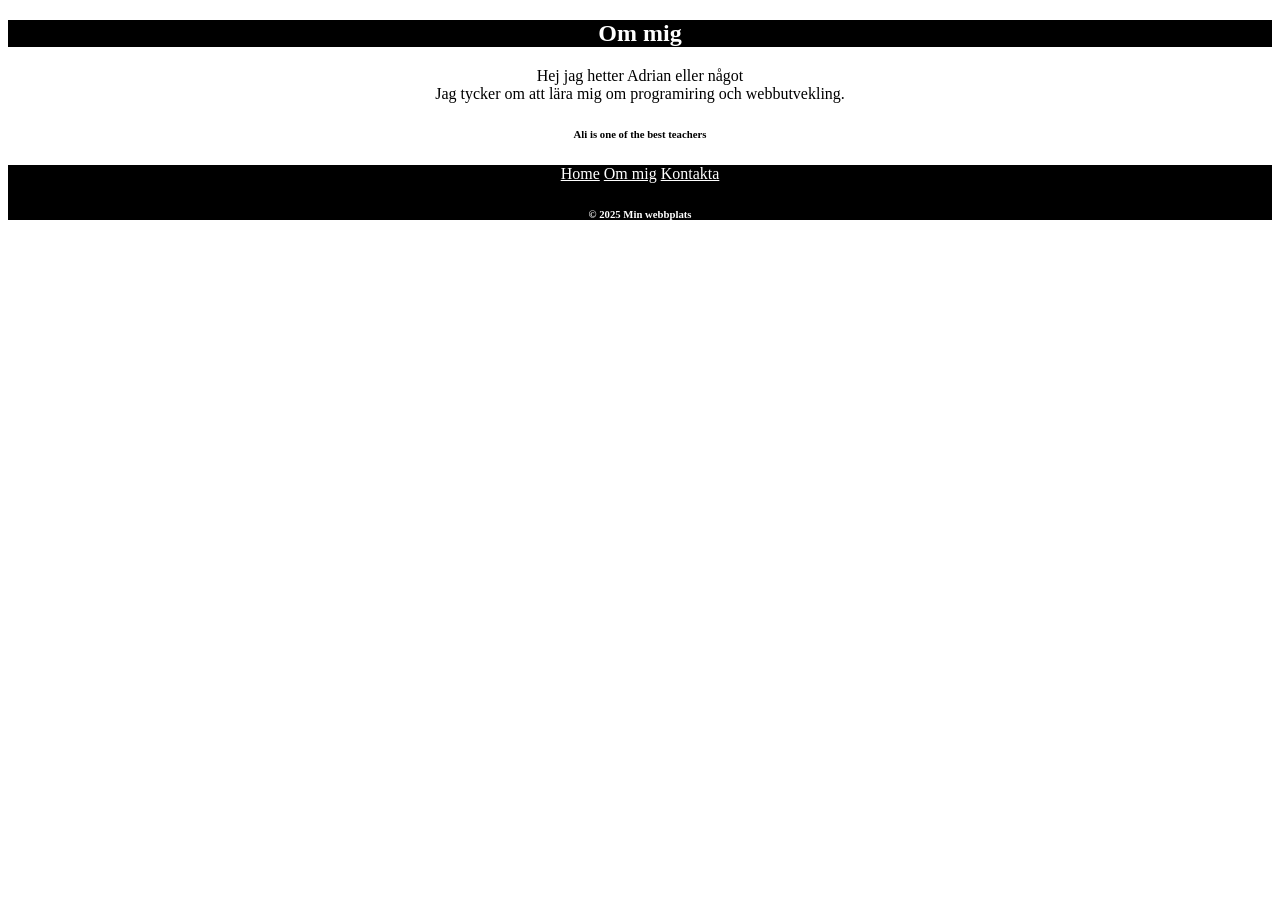
==== about.html @ d3eb4ae5 "Add files via upload" ====
<!DOCTYPE html>
<html lang="en">
<head>
    <meta charset="UTF-8">
    <meta name="viewport" content="width=device-width, initial-scale=1.0">
    <title>Document</title>
    <link rel="stylesheet" href="styls/styles.css">
</head>
<body>
    <header class="bbg cent wt">
        <h2>Om mig</h2>
    </header>
    <main>
        <section class="cent">
        <p>
            Hej jag hetter Adrian eller något
            <br>Jag tycker om att lära mig om programiring och webbutvekling.
            <h6>Ali is one of the best teachers</h6> 
            
        </p>
        </section>
    </main>
    <footer class="bbg cent wt">
        <nav>
            <a class="wt" href="index.html">Home</a>
            <a class="wt" href="about.html">Om mig</a>
            <a class="wt" href="contact.html">Kontakta</a>
        </nav>
        <h6>© 2025 Min webbplats</h6>
    </footer>
</body>
</html>
---- styls/styles.css ----
.bbg {
 background-color: black;
}
.wt{
color: white;
}
.cent{
text-align: center;
}
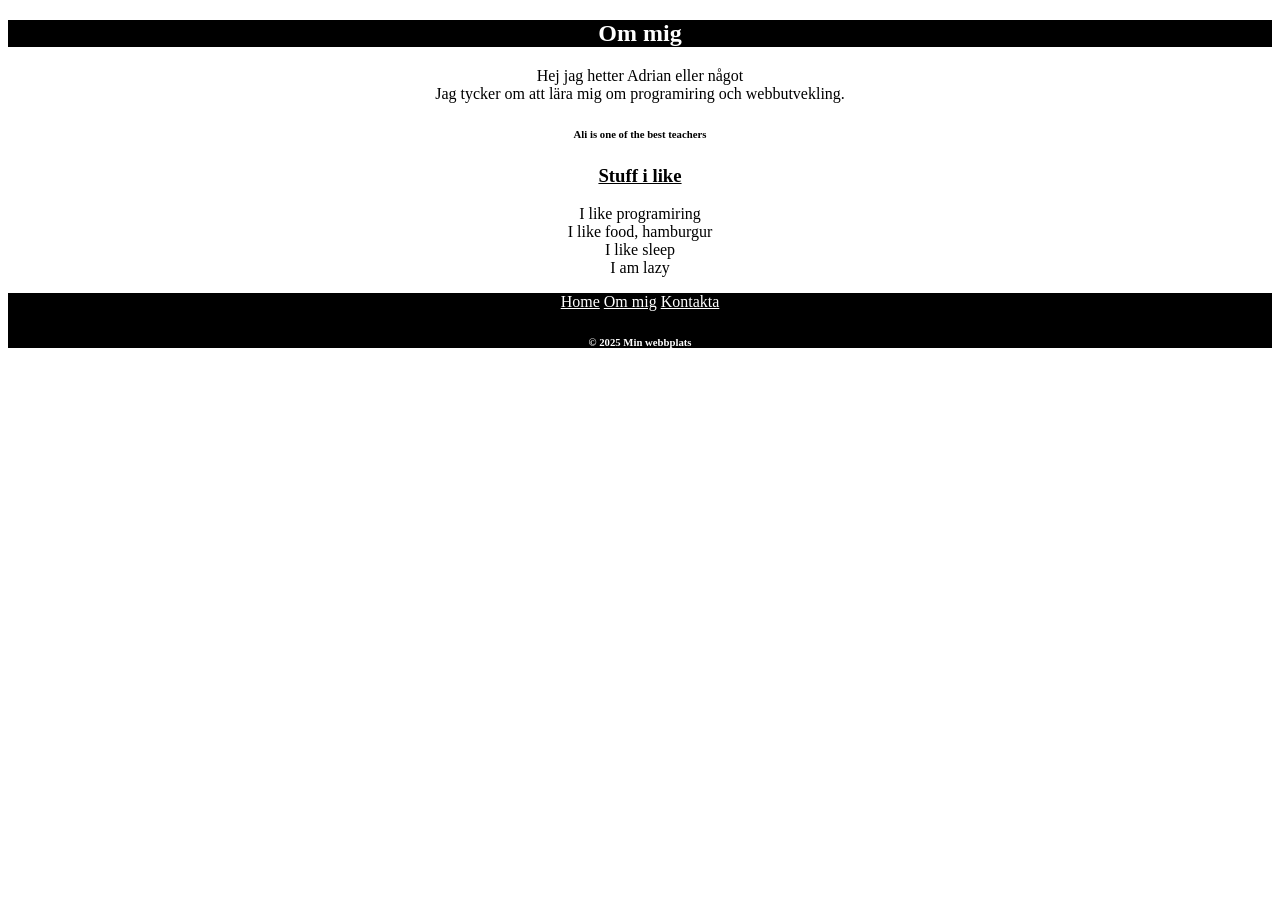
==== commit c70e6360: "Add files via upload" ====
--- a/about.html
+++ b/about.html
@@ -16,8 +16,16 @@
             Hej jag hetter Adrian eller något
             <br>Jag tycker om att lära mig om programiring och webbutvekling.
             <h6>Ali is one of the best teachers</h6> 
-            
         </p>
+        </section>
+        <section class="cent">
+            <h3><u>Stuff i like</u></h3>
+            <P>
+                I like programiring <br>
+                I like food, hamburgur <br>
+                I like sleep <br>
+                I am lazy
+            </P>
         </section>
     </main>
     <footer class="bbg cent wt">
--- a/styls/styles.css
+++ b/styls/styles.css
@@ -7,3 +7,6 @@
 .cent{
 text-align: center;
 }
+a:hover{
+color: red;
+}
